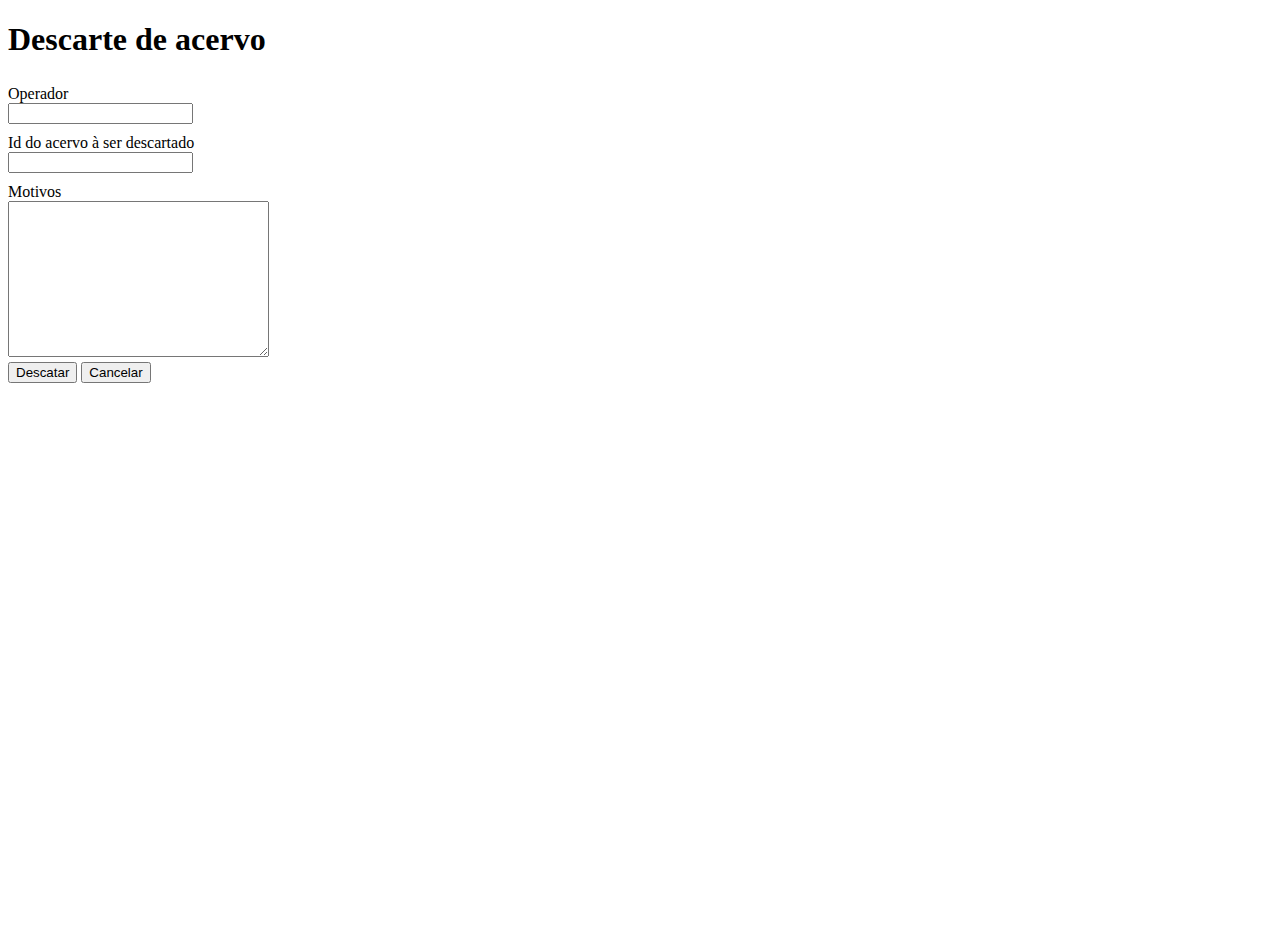
==== biblioteca/descarte/index.html @ 26311630 "Descarte de acervo iniciado" ====
<!DOCTYPE html>
<html lang="pt-br">
<head>
    <meta charset="UTF-8">
    <meta http-equiv="X-UA-Compatible" content="IE=edge">
    <meta name="viewport" content="width=device-width, initial-scale=1.0">
    <title>Descartar acervo - Biblioteca</title>
    <style>
        body {
            height: 100vh;
        }

        input, textarea {
            display: block;
        }

        .input-container {
            padding: 5px 0;
        }
    </style>
</head>
<body>
    <div class="container">
        <h1>Descarte de acervo</h1>
        <div class="form-container">
            <form method="post">
                <div class="input-container">
                    <label for="operador">Operador</label>
                    <input type="text" name="operador" class="descarte-data">
                </div>
                <div class="input-container">
                    <label for="id">Id do acervo à ser descartado</label>
                    <input type="number" name="id" class="descarte-data">
                </div>
                <div class="input-container">
                    <label for="motivos">Motivos</label>
                    <textarea name="motivos" id="motivos-txarea" class="descarte-data" cols="30" rows="10" maxlength="200"></textarea>
                </div>
            </form>
            <div class="btn-container">
                <button id="submit">Descatar</button>
                <button id="cancel">Cancelar</button>
            </div>
        </div>
    </div>
    <script src="assets/js/script.js"></script>
</body>
</html>
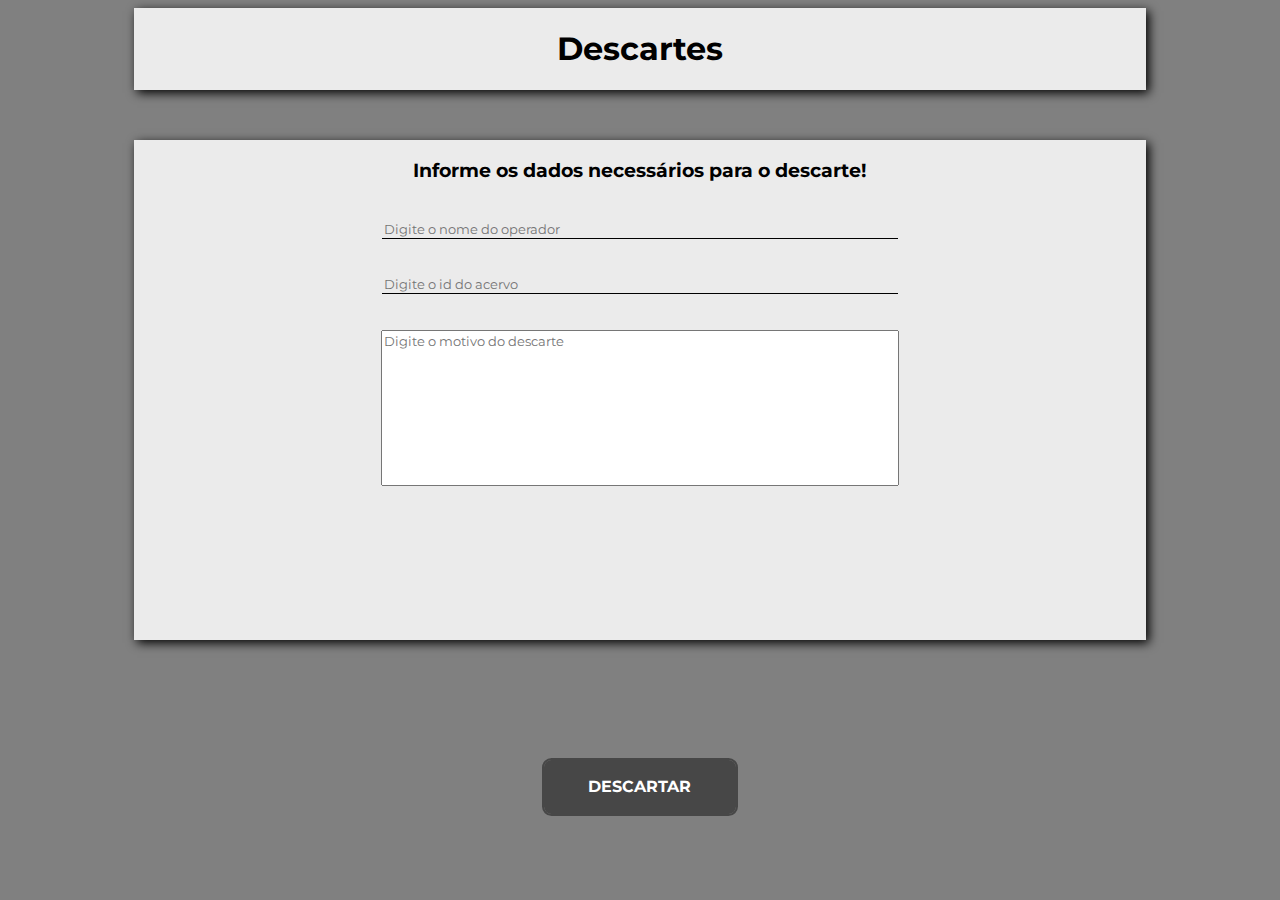
==== commit 34d9796e: "Início backend transferência e organização frontend descarte" ====
--- a/biblioteca/descarte/index.html
+++ b/biblioteca/descarte/index.html
@@ -4,45 +4,22 @@
     <meta charset="UTF-8">
     <meta http-equiv="X-UA-Compatible" content="IE=edge">
     <meta name="viewport" content="width=device-width, initial-scale=1.0">
-    <title>Descartar acervo - Biblioteca</title>
-    <style>
-        body {
-            height: 100vh;
-        }
-
-        input, textarea {
-            display: block;
-        }
-
-        .input-container {
-            padding: 5px 0;
-        }
-    </style>
+    <title>Descartes</title>
+    <link rel="stylesheet" href="../assets/descarte/css/style.css">
+    <link rel="preconnect" href="https://fonts.gstatic.com">
 </head>
 <body>
-    <div class="container">
-        <h1>Descarte de acervo</h1>
-        <div class="form-container">
-            <form method="post">
-                <div class="input-container">
-                    <label for="operador">Operador</label>
-                    <input type="text" name="operador" class="descarte-data">
-                </div>
-                <div class="input-container">
-                    <label for="id">Id do acervo à ser descartado</label>
-                    <input type="number" name="id" class="descarte-data">
-                </div>
-                <div class="input-container">
-                    <label for="motivos">Motivos</label>
-                    <textarea name="motivos" id="motivos-txarea" class="descarte-data" cols="30" rows="10" maxlength="200"></textarea>
-                </div>
-            </form>
-            <div class="btn-container">
-                <button id="submit">Descatar</button>
-                <button id="cancel">Cancelar</button>
-            </div>
+    <div class="title">
+        <h1>Descartes</h1>
+    </div>
+    <form>
+        <div class="title data">
+            <h3>Informe os dados necessários para o descarte!</h3>
+            <input class="inp1" type="text" name="operador" id="operador" placeholder="Digite o nome do operador">
+            <input class="inp2" type="number" name="id" id="id" placeholder="Digite o id do acervo">
+            <textarea class="inp3" type="text" name="motivo" id="motivo" placeholder="Digite o motivo do descarte"></textarea>
+            <button class="btn animation" type="submit">Descartar</button>
         </div>
-    </div>
-    <script src="assets/js/script.js"></script>
+    </form>
 </body>
-</html>+</html>
--- a/biblioteca/assets/descarte/css/style.css
+++ b/biblioteca/assets/descarte/css/style.css
@@ -0,0 +1,104 @@
+@import url('https://fonts.googleapis.com/css2?family=Montserrat:wght@300&display=swap');
+
+.title {
+    width: 80%;
+    margin-left: 10%;
+    box-shadow: 3px 3px 10px rgb(0, 0, 0);
+    display: flex;
+    justify-content: center;
+    background-color: rgb(235, 235, 235);
+}
+
+.data {
+    margin-top: 50px;
+    height: 500px;
+}
+
+.subtitle {
+    width: 100%;
+    display: flex;
+}
+
+.inp1 {
+    margin-top: 80px;
+}
+
+.inp2 {
+    margin-top: 135px;
+}
+
+.inp3 {
+    margin-top: 190px;
+}
+
+body {
+    background-color: grey;
+}
+
+h1,
+h3 {
+    font-family: 'Montserrat', sans-serif;
+}
+
+textarea {
+    position: absolute;
+    width: 40%;
+    resize: none;
+    height: 150px;
+    font-family: 'Montserrat', sans-serif;
+}
+
+input {
+    background: transparent;
+    border-top: none;
+    border-left: none;
+    border-right: none;
+    border-bottom: 1px solid black;
+    position: absolute;
+    width: 40%;
+    font-family: 'Montserrat', sans-serif;
+}
+
+.btn {
+    position: absolute;
+    top: 82%;
+    box-sizing: border-box;
+    -webkit-appearance: none;
+    -moz-appearance: none;
+    appearance: none;
+    background-color: transparent;
+    border: 2px solid #e74c3c;
+    border-radius: 0.6em;
+    color: #e74c3c;
+    cursor: pointer;
+    display: -webkit-box;
+    display: -webkit-flex;
+    display: -ms-flexbox;
+    display: flex;
+    -webkit-align-self: center;
+    -ms-flex-item-align: center;
+    align-self: center;
+    font-size: 1rem;
+    font-weight: 400;
+    line-height: 1;
+    margin: 20px;
+    padding: 1.2em 2.8em;
+    text-decoration: none;
+    text-align: center;
+    text-transform: uppercase;
+    font-family: 'Montserrat', sans-serif;
+    font-weight: 700;
+}
+
+.animation {
+    border-color: #474747;
+    color: #fff;
+    box-shadow: 0 0 40px 40px #474747 inset, 0 0 0 0 #474747;
+    -webkit-transition: all 150ms ease-in-out;
+    transition: all 150ms ease-in-out;
+}
+
+.animation:hover {
+    color: black;
+    box-shadow: 0 0 10px 0 #474747 inset, 0 0 10px 4px #474747;
+}
